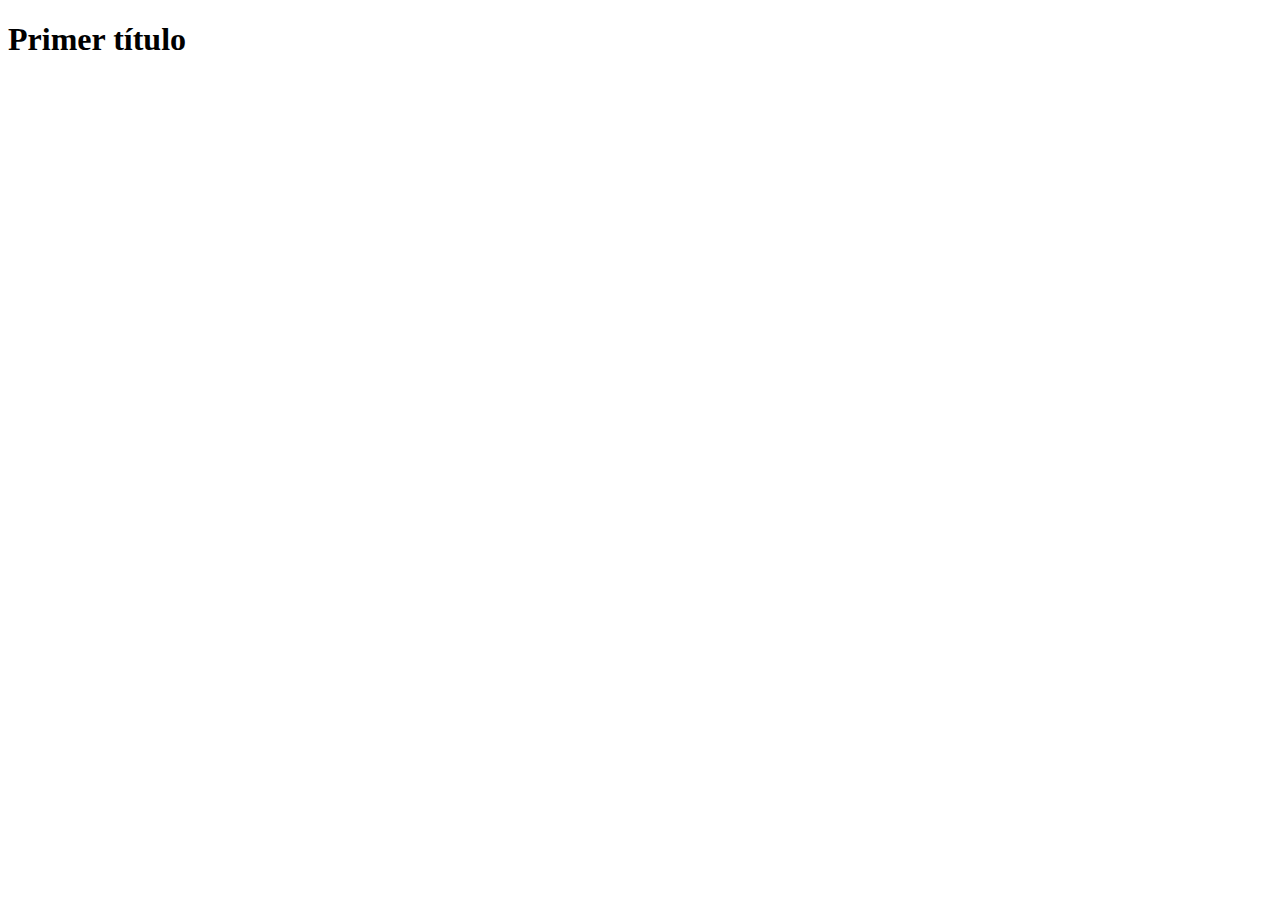
==== index.html @ ce94dd4c "Primera pagina hecha" ====
<!DOCTYPE html>
<html>
<head>
    <meta charset="utf-8">
    <title>Primera prueba html</title>
    <meta name="author" content="Nelo">
    <meta name="descripcion" content="Practicas para material html">
    <meta name="keywords" content="html, cabecera, etiquetas">
</head>
<body>
    <h1> Primer título </h1>
</body>

</html>
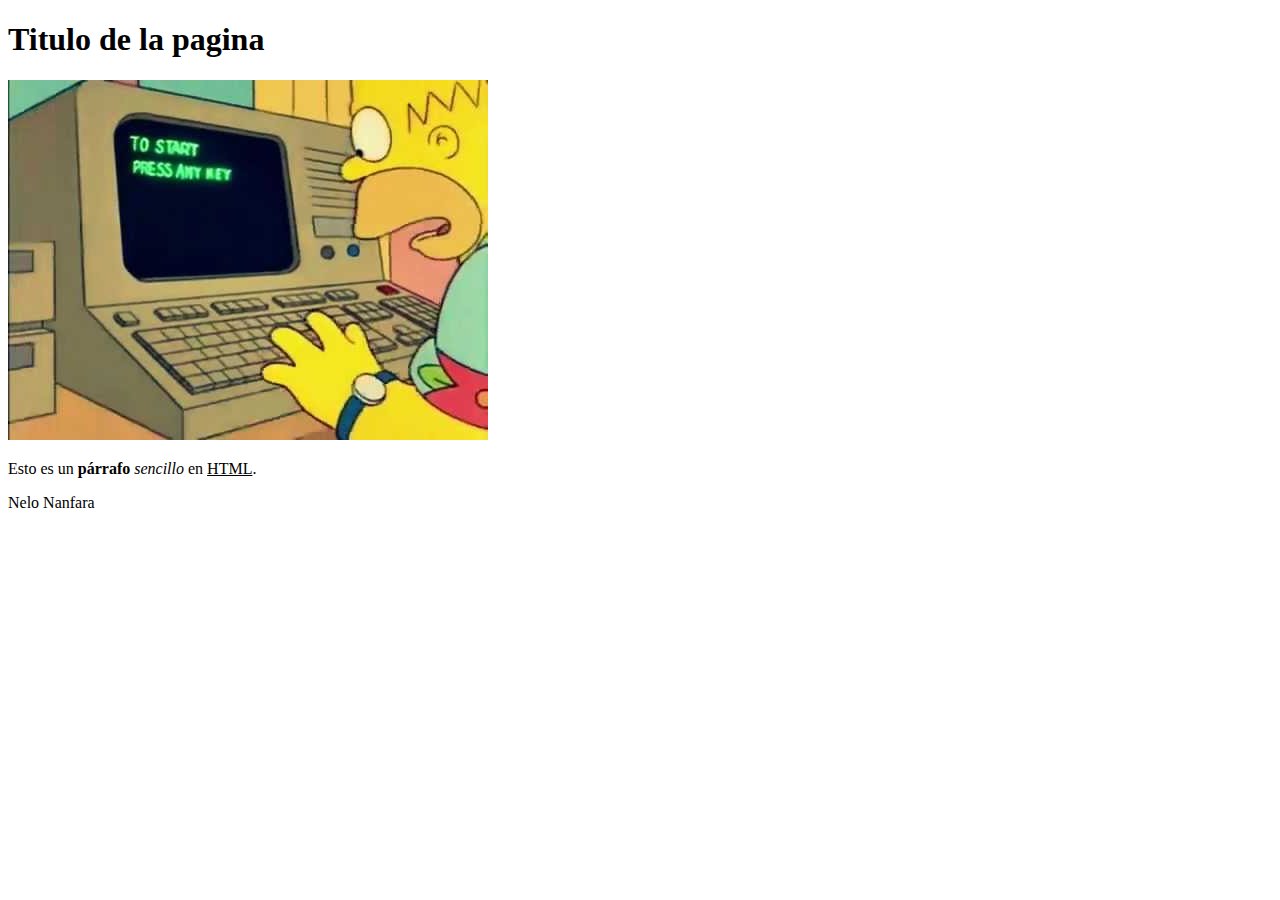
==== commit a16f672e: "Ejercicio 2" ====
--- a/index.html
+++ b/index.html
@@ -8,7 +8,17 @@
     <meta name="keywords" content="html, cabecera, etiquetas">
 </head>
 <body>
-    <h1> Primer título </h1>
+<header>
+    <h1>Titulo de la pagina</h1>
+    <img src="images/homer.jpg">
+</header>
+<section>
+    <p>Esto es un <b>párrafo</b> <i>sencillo</i> en <u>HTML</u>.</p>
+</section>
+<footer>
+    Nelo Nanfara
+</footer>
+
 </body>
 
 </html>